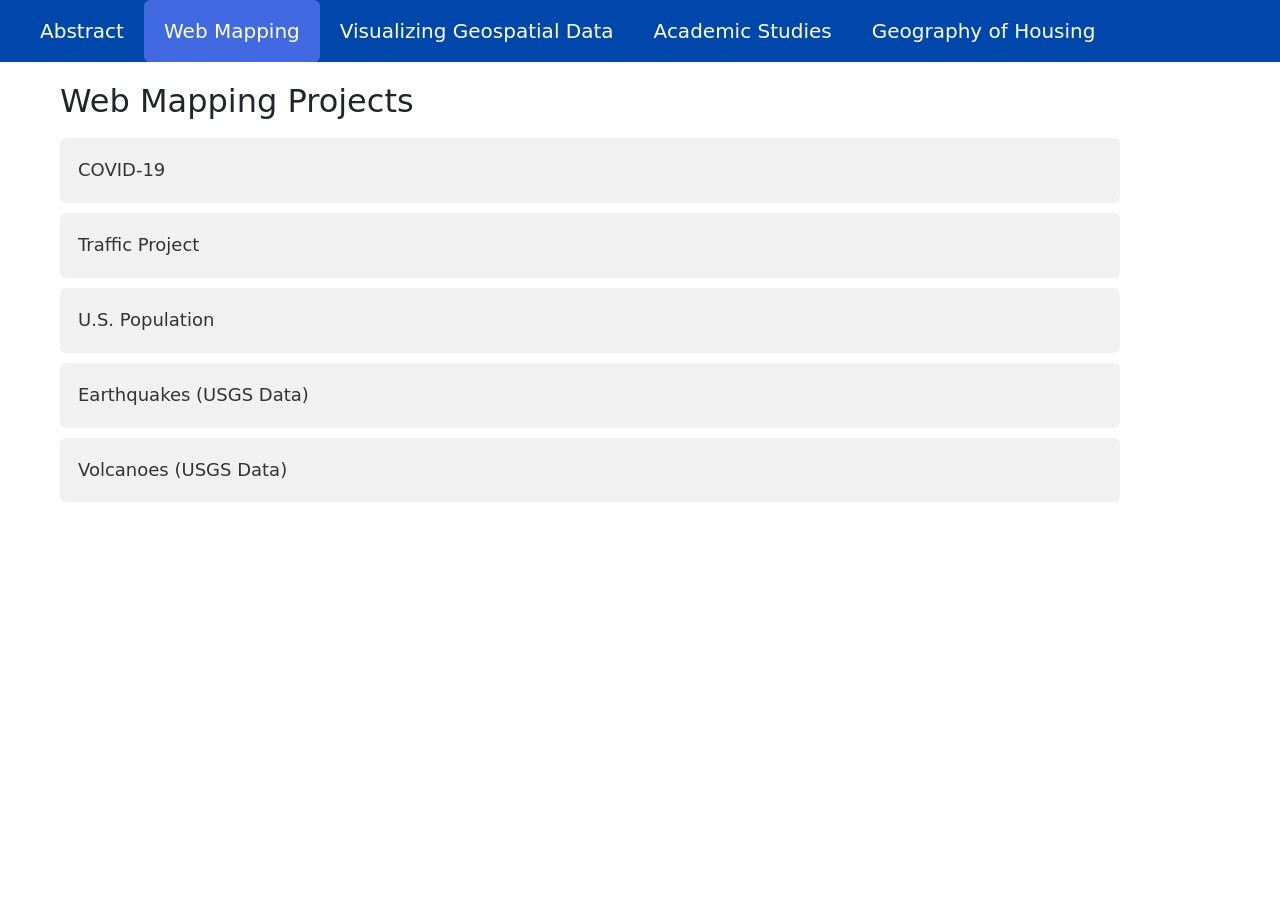
==== section1.html @ 5bb8cff7 "Update section1.html" ====
<!DOCTYPE html>
<html>

<head>
    <title>Peter Pham Portfolio</title>

    <link rel="icon" type="image/png" href="assets/UW-Logo.png">
    
    <!-- Main CSS -->
    <link rel="stylesheet" href="css/main.css">

    <!-- Bootstrap -->
    <link href="https://cdn.jsdelivr.net/npm/bootstrap@5.3.2/dist/css/bootstrap.min.css" rel="stylesheet">

    <!-- Responsive viewport -->
    <meta name="viewport" content="width=device-width, initial-scale=1.0"> 
</head>

<body>

<!-- Navigation bar -->
<div class="topnav" id="myTopnav">

    <a href="index.html">Abstract</a>
    
    <a class="active" href="section1.html">Web Mapping</a>

    <a href="section2.html">Visualizing Geospatial Data</a>
    <a href="section3.html">Academic Studies</a>
    <a href="section4.html">Geography of Housing</a>

    <a href="javascript:void(0);" class="icon">
        <i class="fa fa-bars"></i>
    </a>

</div>

<!-- Page Content -->
<div class="content">

<h2>Web Mapping Projects</h2>

<!-- COVID-19 Map -->
<button class="accordion">COVID-19</button>
<div class="panel">

<div class="project">

<h3>COVID-19 Interactive Map</h3>

<div class="iframe-container">
<iframe src="https://peterp04.github.io/interactive-web-mapping/index.html"></iframe>
</div>

<a class="open-link"
href="https://peterp04.github.io/interactive-web-mapping/index.html"
target="_blank">
Open project in a new tab
</a>

</div>
</div>


<!-- Traffic Project -->
<button class="accordion">Traffic Project</button>
<div class="panel">

<div class="project">

<h3>Traffic Map Analysis</h3>

<p>Interactive traffic visualization comparing spatial traffic patterns.</p>

<a class="open-link"
href="https://github.com/cameronsmutz/traffic-project"
target="_blank">
Open project in a new tab
</a>

</div>
</div>


<!-- US Population -->
<button class="accordion">U.S. Population</button>
<div class="panel">

<div class="project">

<h3>U.S. Population Density</h3>

<div class="iframe-container">
<iframe src="https://peterp04.github.io/interactive-web-mapping/pop_density.html"></iframe>
</div>

<a class="open-link"
href="https://peterp04.github.io/interactive-web-mapping/pop_density.html"
target="_blank">
Open project in a new tab
</a>

</div>
</div>


<!-- Earthquakes -->
<button class="accordion">Earthquakes (USGS Data)</button>
<div class="panel">

<div class="project">

<h3>Global Earthquakes Visualization</h3>

<div class="iframe-container">
<iframe src="https://peterp04.github.io/earthquakes/index.html"></iframe>
</div>

<a class="open-link"
href="https://peterp04.github.io/earthquakes/index.html"
target="_blank">
Open project in a new tab
</a>

</div>
</div>


<!-- Volcanoes -->
<button class="accordion">Volcanoes (USGS Data)</button>
<div class="panel">

<div class="project">

<h3>Volcano Locations Map</h3>

<div class="iframe-container">
<iframe src="https://peterp04.github.io/geojson-data/index.html"></iframe>
</div>

<a class="open-link"
href="https://peterp04.github.io/geojson-data/index.html"
target="_blank">
Open project in a new tab
</a>

</div>
</div>

</div>


<!-- JavaScript -->
<script src="js/main.js"></script>

</body>
</html>
---- css/main.css ----
/* Global page styling */
body {
  font-family: "Segoe UI", Arial, sans-serif;
  margin: 0;
  background-color: #f4f6f9;
  color: #333;
}

/* ---------------- NAVIGATION ---------------- */

.topnav {
  background-color: #0047AB;
  display: flex;
  align-items: left;
  padding: 0 20px;
}

.topnav a {
  color: white;
  text-decoration: none;
  padding: 16px 20px;
  font-size: 20px;
  transition: 0.25s ease;
}

.topnav a:hover {
  background-color: rgba(255,255,255,0.15);
  border-radius: 6px;
}

.topnav a.active {
  background-color: #4169E1;
  border-radius: 6px;
}

.topnav .icon {
  display: none;
}

/* ---------------- CONTENT ---------------- */

.content {
  padding: 20px;
  max-width: 1100px;
  margin-left: 40px;
  text-align: left;
  font-size: 20px;
  line-height: 1.6;
}

/* ---------------- CARDS ---------------- */

.card {
  background: white;
  border-radius: 10px;
  overflow: hidden;
  margin-bottom: 40px;
  box-shadow: 0 8px 18px rgba(0,0,0,0.08);
  transition: transform 0.25s ease, box-shadow 0.25s ease;
}

.card:hover {
  transform: translateY(-6px);
  box-shadow: 0 14px 28px rgba(0,0,0,0.15);
}

.card img {
  width: 100%;
  display: block;
}

.container {
  padding: 20px;
}

/* ---------------- ACCORDION ---------------- */

.accordion {
  background-color: #f1f1f1;
  color: #333;
  cursor: pointer;
  padding: 18px;
  width: 100%;
  border: none;
  text-align: left;
  font-size: 18px;
  border-radius: 6px;
  margin-top: 10px;
  transition: background 0.25s ease;
}

.accordion:hover,
.accordion.active {
  background-color: #e2e6ea;
}

.panel {
  padding: 15px;
  background-color: white;
  border-radius: 0 0 6px 6px;
  display: none;
}

/* ---------------- DROPDOWN ---------------- */

.dropbtn {
  background-color: #3498DB;
  color: white;
  padding: 12px 18px;
  font-size: 16px;
  border: none;
  border-radius: 6px;
  cursor: pointer;
  transition: background 0.25s ease;
}

.dropbtn:hover {
  background-color: #2980B9;
}

.dropdown {
  position: relative;
  display: inline-block;
}

.dropdown-content {
  display: none;
  position: absolute;
  background-color: white;
  min-width: 180px;
  border-radius: 6px;
  box-shadow: 0 10px 22px rgba(0,0,0,0.15);
  overflow: hidden;
  z-index: 1;
}

.dropdown-content a {
  color: #333;
  padding: 12px 16px;
  text-decoration: none;
  display: block;
  transition: background 0.2s;
}

.dropdown-content a:hover {
  background-color: #f2f2f2;
}

.show {
  display: block;
}

/* ---------------- RESPONSIVE DESIGN ---------------- */

@media screen and (max-width: 800px) {

  .topnav {
    flex-direction: column;
    align-items: flex-start;
  }

  .topnav a {
    width: 100%;
  }

  .content {
    padding: 25px;
  }

}

/* ---------- IFRAME PROJECT VIEWER ---------- */

/* Container for iframe projects */
.iframe-container {
  margin-top: 20px;
  border-radius: 10px;
  overflow: hidden;
  box-shadow: 0 12px 24px rgba(0,0,0,0.15);
}

/* Style the iframe itself */
.iframe-container iframe {
  width: 100%;
  height: 600px;
  border: none;
  display: block;
}

/* Responsive adjustment */
@media screen and (max-width: 800px) {
  .iframe-container iframe {
    height: 400px;
  }
}

/* ---------- PROJECT SECTION ---------- */

.project {
  margin-top: 20px;
}

.project h3 {
  margin-bottom: 6px;
}

/* ---------- OPEN LINK BUTTON ---------- */

.open-link {
  display: inline-block;
  margin-top: 15px;
  padding: 10px 16px;
  background-color: #4169E1;
  color: white;
  text-decoration: none;
  border-radius: 6px;
  transition: background 0.25s ease, transform 0.2s ease;
}

.open-link:hover {
  background-color: #2f4fd6;
  transform: translateY(-2px);
}
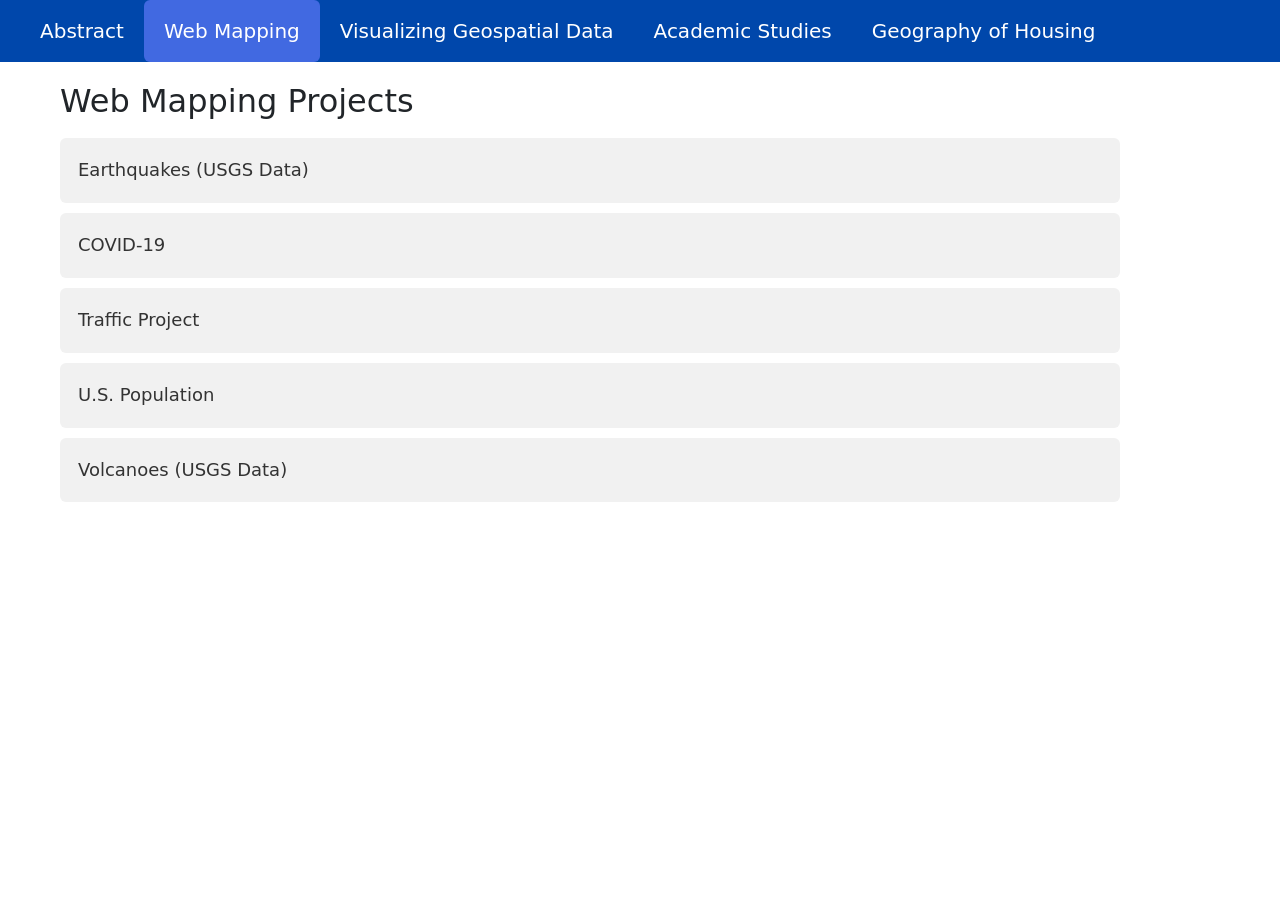
==== commit d1d64450: "Update section1.html" ====
--- a/section1.html
+++ b/section1.html
@@ -40,6 +40,28 @@
 
 <h2>Web Mapping Projects</h2>
 
+<!-- Earthquakes -->
+<button class="accordion">Earthquakes (USGS Data)</button>
+<div class="panel">
+
+<div class="project">
+
+<h3>Global Earthquakes Visualization</h3>
+
+<div class="iframe-container">
+<iframe src="https://peterp04.github.io/earthquakes/index.html"></iframe>
+</div>
+
+<a class="open-link"
+href="https://peterp04.github.io/earthquakes/index.html"
+target="_blank">
+Open project in a new tab
+</a>
+
+</div>
+</div>
+
+    
 <!-- COVID-19 Map -->
 <button class="accordion">COVID-19</button>
 <div class="panel">
@@ -104,28 +126,6 @@
 </div>
 
 
-<!-- Earthquakes -->
-<button class="accordion">Earthquakes (USGS Data)</button>
-<div class="panel">
-
-<div class="project">
-
-<h3>Global Earthquakes Visualization</h3>
-
-<div class="iframe-container">
-<iframe src="https://peterp04.github.io/earthquakes/index.html"></iframe>
-</div>
-
-<a class="open-link"
-href="https://peterp04.github.io/earthquakes/index.html"
-target="_blank">
-Open project in a new tab
-</a>
-
-</div>
-</div>
-
-
 <!-- Volcanoes -->
 <button class="accordion">Volcanoes (USGS Data)</button>
 <div class="panel">
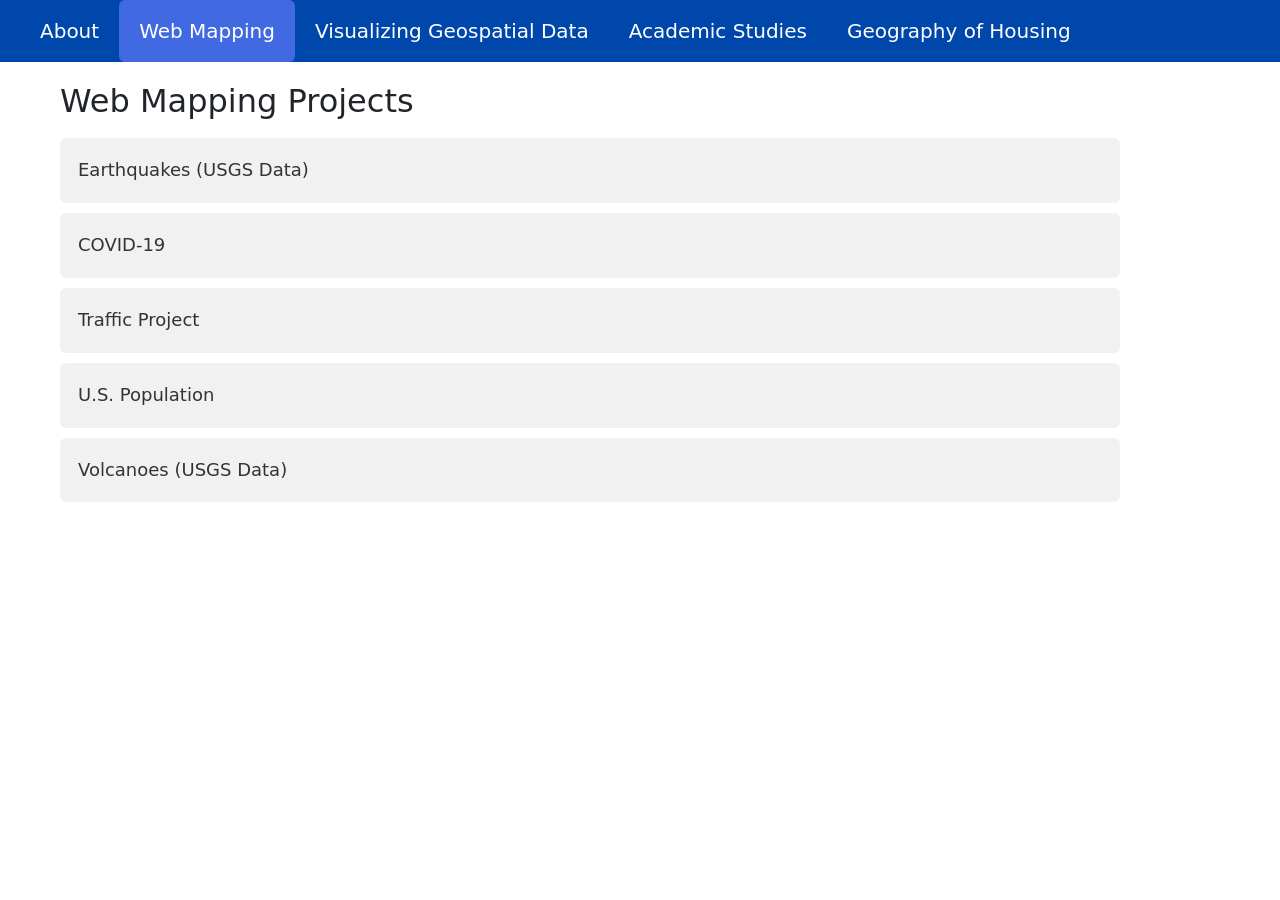
==== commit fa4506c1: "Update section1.html" ====
--- a/section1.html
+++ b/section1.html
@@ -21,7 +21,7 @@
 <!-- Navigation bar -->
 <div class="topnav" id="myTopnav">
 
-    <a href="index.html">Abstract</a>
+    <a href="index.html">About</a>
     
     <a class="active" href="section1.html">Web Mapping</a>
 
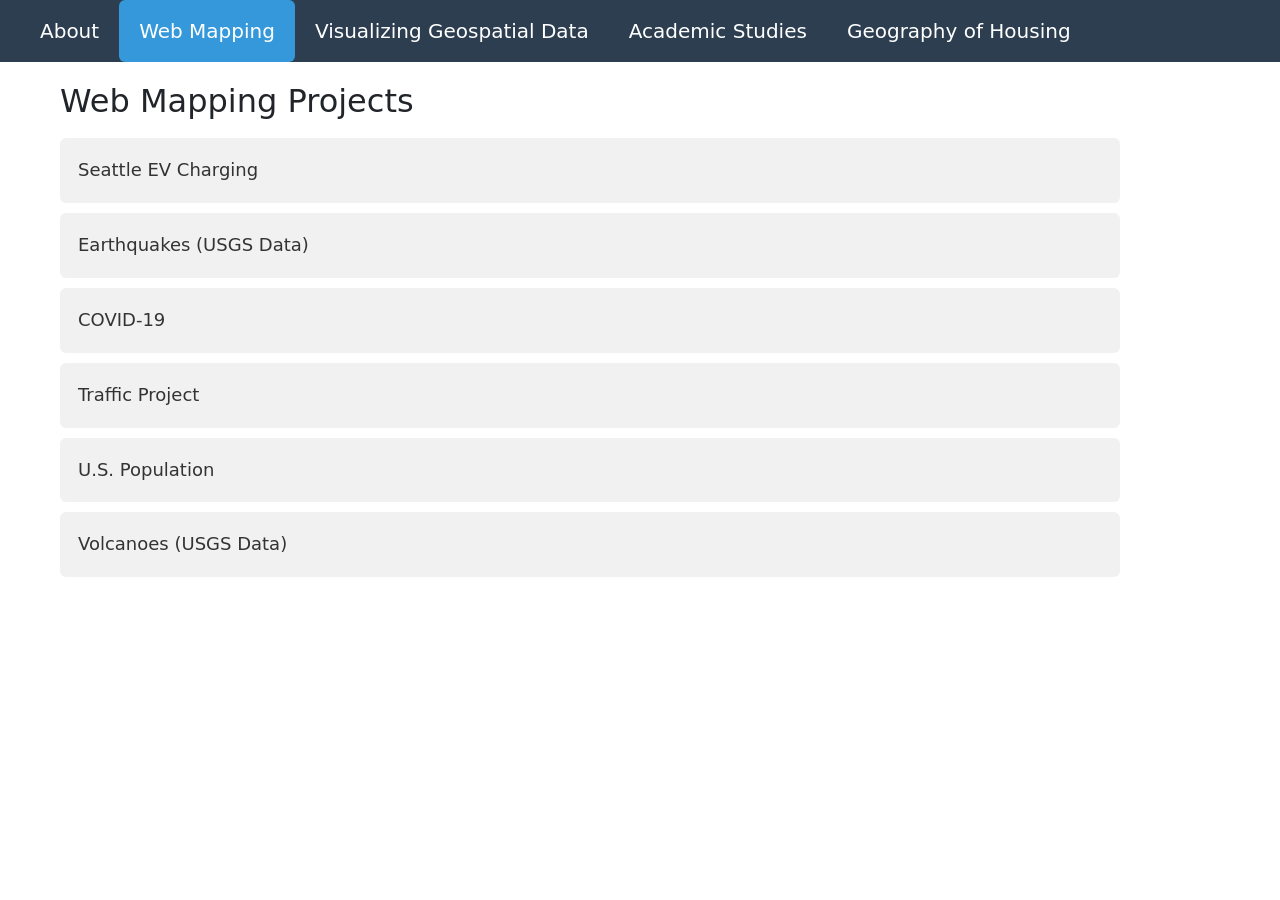
==== commit 5a371b73: "Update section1.html" ====
--- a/section1.html
+++ b/section1.html
@@ -40,6 +40,28 @@
 
 <h2>Web Mapping Projects</h2>
 
+<!-- Seattle EV Storymap -->
+<button class="accordion">Seattle EV Charging</button>
+<div class="panel">
+
+<div class="project">
+
+<h3>Seattle EV Charging</h3>
+
+<div class="iframe-container">
+<iframe src="https://storymaps.arcgis.com/stories/5c94fe56185b40398e7c652cb35229b2" width="100%" height="500px" frameborder="0" allowfullscreen allow="geolocation"></iframe>
+</div>
+
+<a class="open-link"
+href="https://storymaps.arcgis.com/stories/5c94fe56185b40398e7c652cb35229b2"
+target="_blank">
+Open project in a new tab
+</a>
+
+</div>
+</div>
+
+    
 <!-- Earthquakes -->
 <button class="accordion">Earthquakes (USGS Data)</button>
 <div class="panel">
--- a/css/main.css
+++ b/css/main.css
@@ -9,7 +9,7 @@
 /* ---------------- NAVIGATION ---------------- */
 
 .topnav {
-  background-color: #0047AB;
+  background-color: #2C3E50;
   display: flex;
   align-items: left;
   padding: 0 20px;
@@ -29,7 +29,7 @@
 }
 
 .topnav a.active {
-  background-color: #4169E1;
+  background-color: #3498DB;
   border-radius: 6px;
 }
 
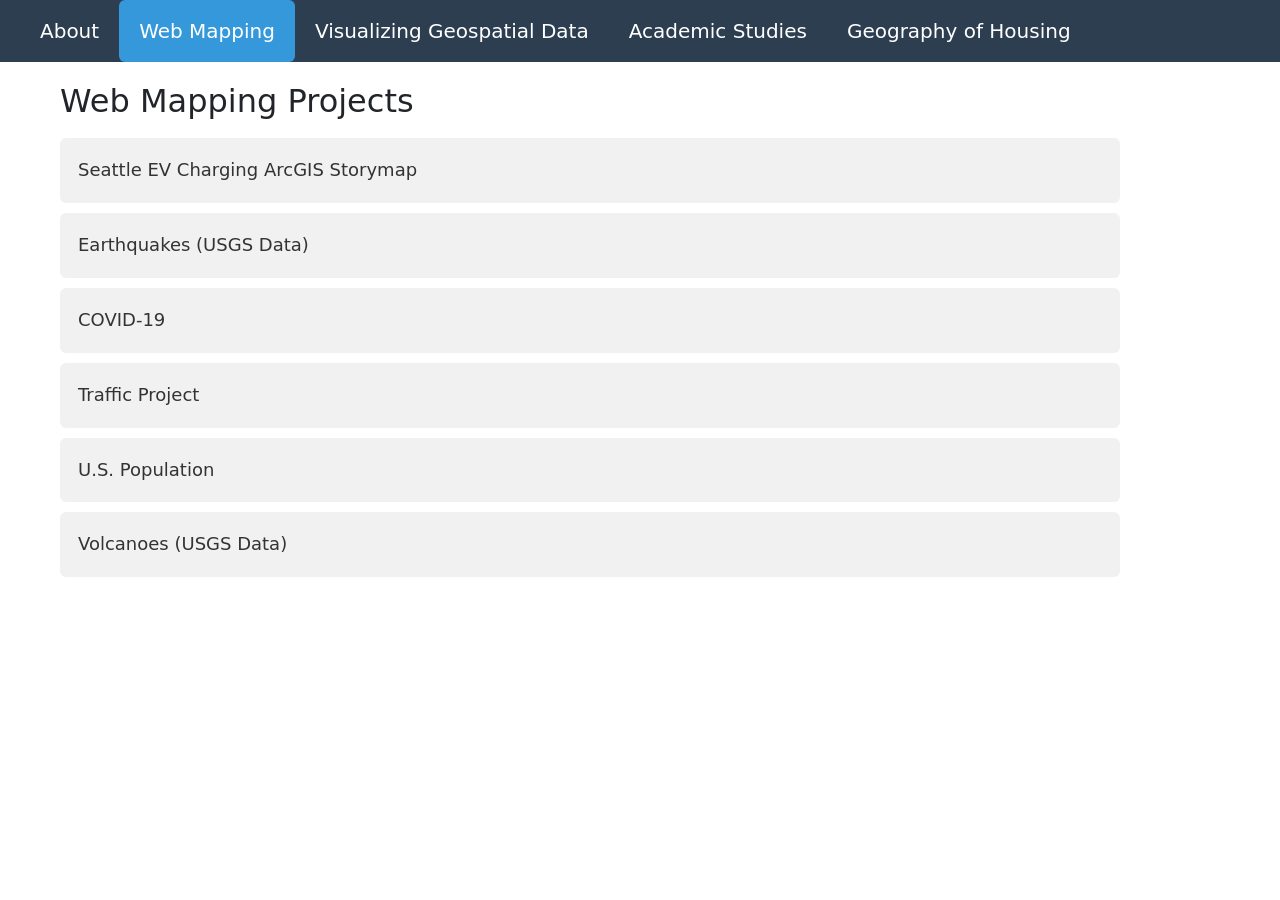
==== commit 8351b83e: "Update section1.html" ====
--- a/section1.html
+++ b/section1.html
@@ -41,7 +41,7 @@
 <h2>Web Mapping Projects</h2>
 
 <!-- Seattle EV Storymap -->
-<button class="accordion">Seattle EV Charging</button>
+<button class="accordion">Seattle EV Charging ArcGIS Storymap</button>
 <div class="panel">
 
 <div class="project">
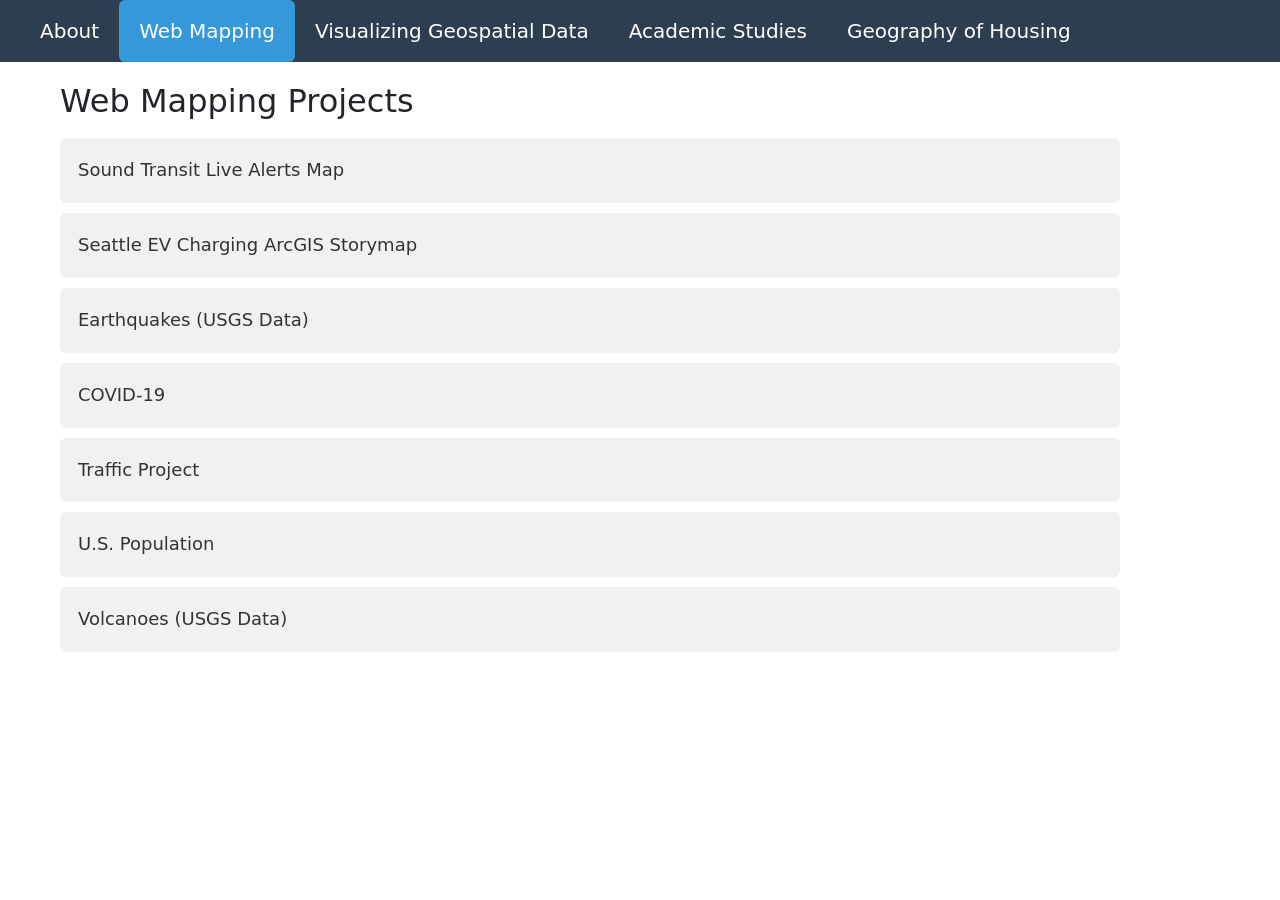
==== commit 319a131c: "Update section1.html" ====
--- a/section1.html
+++ b/section1.html
@@ -40,6 +40,28 @@
 
 <h2>Web Mapping Projects</h2>
 
+<!-- Sound Transit Live Alerts Map -->
+<button class="accordion">Sound Transit Live Alerts Map</button>
+<div class="panel">
+
+<div class="project">
+
+<h3>Sound Transit Live Alerts Map</h3>
+
+<div class="iframe-container">
+<iframe src="https://sound-transit-map.vercel.app/"></iframe>
+</div>
+
+<a class="open-link"
+href="https://sound-transit-map.vercel.app/"
+target="_blank">
+Open project in a new tab
+</a>
+
+</div>
+</div>
+
+    
 <!-- Seattle EV Storymap -->
 <button class="accordion">Seattle EV Charging ArcGIS Storymap</button>
 <div class="panel">
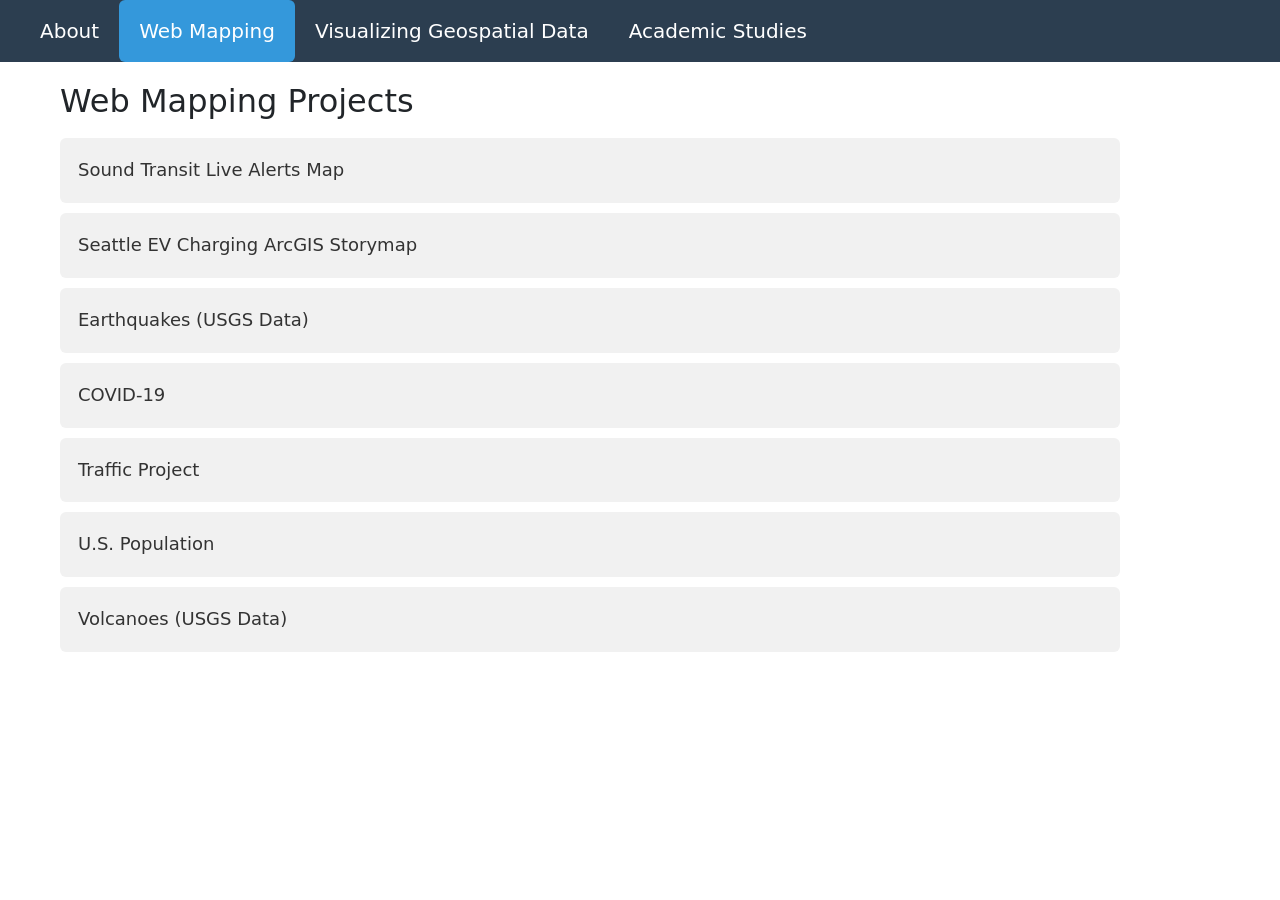
==== commit cd9b187f: "Update section1.html" ====
--- a/section1.html
+++ b/section1.html
@@ -27,7 +27,7 @@
 
     <a href="section2.html">Visualizing Geospatial Data</a>
     <a href="section3.html">Academic Studies</a>
-    <a href="section4.html">Geography of Housing</a>
+    <!--<a href="section4.html">Geography of Housing</a>-->
 
     <a href="javascript:void(0);" class="icon">
         <i class="fa fa-bars"></i>
@@ -51,7 +51,9 @@
 <div class="iframe-container">
 <iframe src="https://sound-transit-map.vercel.app/"></iframe>
 </div>
-
+<br>
+GitHub: <a href="https://github.com/PeterP04/sound-transit-map" target="_blank">Project Repository</a>
+<br>
 <a class="open-link"
 href="https://sound-transit-map.vercel.app/"
 target="_blank">
